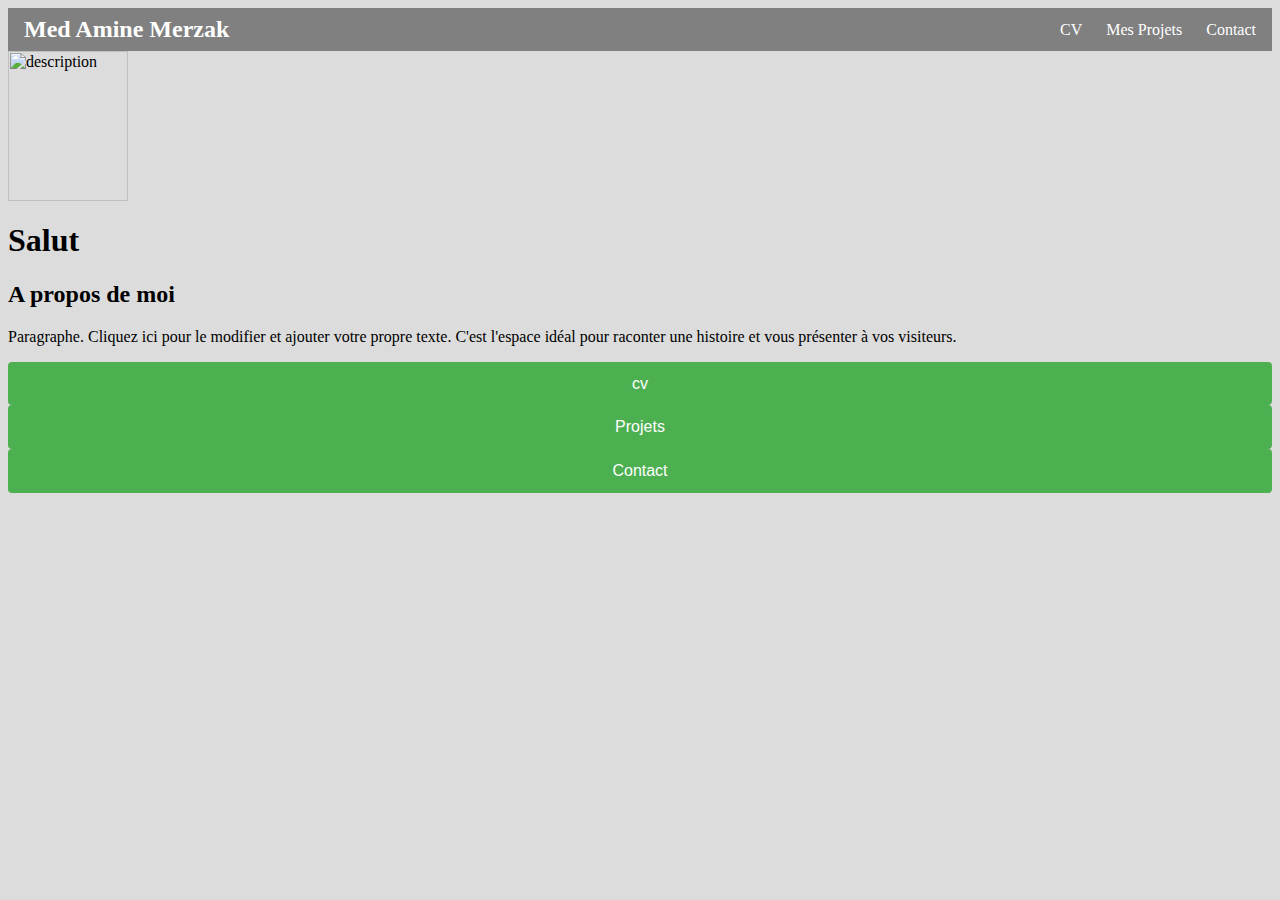
==== index.html @ 4a918dbf "Add files via upload" ====
<html>
    <body>
        <link rel="stylesheet" href="styles.css">
        <nav class="navbar">
            <a href="#" class="logo">Med Amine Merzak</a>
            <ul>
                <li><a href="#home">CV</a></li>
                <li><a href="#about">Mes Projets</a></li>
                <li><a href="#contact">Contact</a></li>
            </ul>
        </nav>
          
        <img src="IMG_7193.jpg" width="120" alt="description" height="150">
        <h1>
            Salut
        </h1>
        <h2>
            A propos de moi
        </h2>
        <p>
            Paragraphe. Cliquez ici pour le modifier et ajouter votre propre texte. 
            C'est l'espace idéal pour raconter une histoire et vous présenter à vos visiteurs.
        </p>
        <button>cv</button>
        <button>Projets</button>
        <button>Contact</button>

    </body>
</html>
---- styles.css ----
body{
    background-color: gainsboro;
}
.navbar{
    display: flex;
            justify-content: space-between;
            align-items: center;
            background-color:grey;
            padding: 0.5rem 1rem;
}

.navbar .logo {
    color: white;
    text-decoration: none;
    font-size: 1.5rem;
    font-weight: bold;
}

.navbar ul {
    list-style: none;
    display: flex;
    margin: 0;
    padding: 0;
}

.navbar ul li {
    margin-left: 1.5rem;
}

.navbar ul li a {
    text-decoration: none;
    color: white;
    font-size: 1rem;
    transition: color 0.3s ease;
}
.headerr h1{
    background-color: #4CAF50;
    color: white;
    padding: 0,5px 1px;
    text-align: center;

}
.form-group label {
    display: block;
    margin-bottom: 0.5px;
    font-weight: bold;
}
.form-group input,
.form-group textarea {
    width: 100%;
    padding: 0.8rem;
    border: 1px solid #ccc;
    border-radius: 4px;
    font-size: 1rem;
}
.headerr {
    max-width: 600px;
            margin: 1rem auto;
            padding: 2rem;
            background-color: #f9f9f9;
            border: 1px solid #ddd;
            border-radius: 8px;
            box-shadow: 0 2px 4px rgba(0, 0, 0, 0.1);
}
button {
    display: block;
    width: 100%;
    padding: 0.8rem;
    background-color: #4CAF50;
    color: white;
    border: none;
    border-radius: 4px;
    font-size: 1rem;
    cursor: pointer;
}
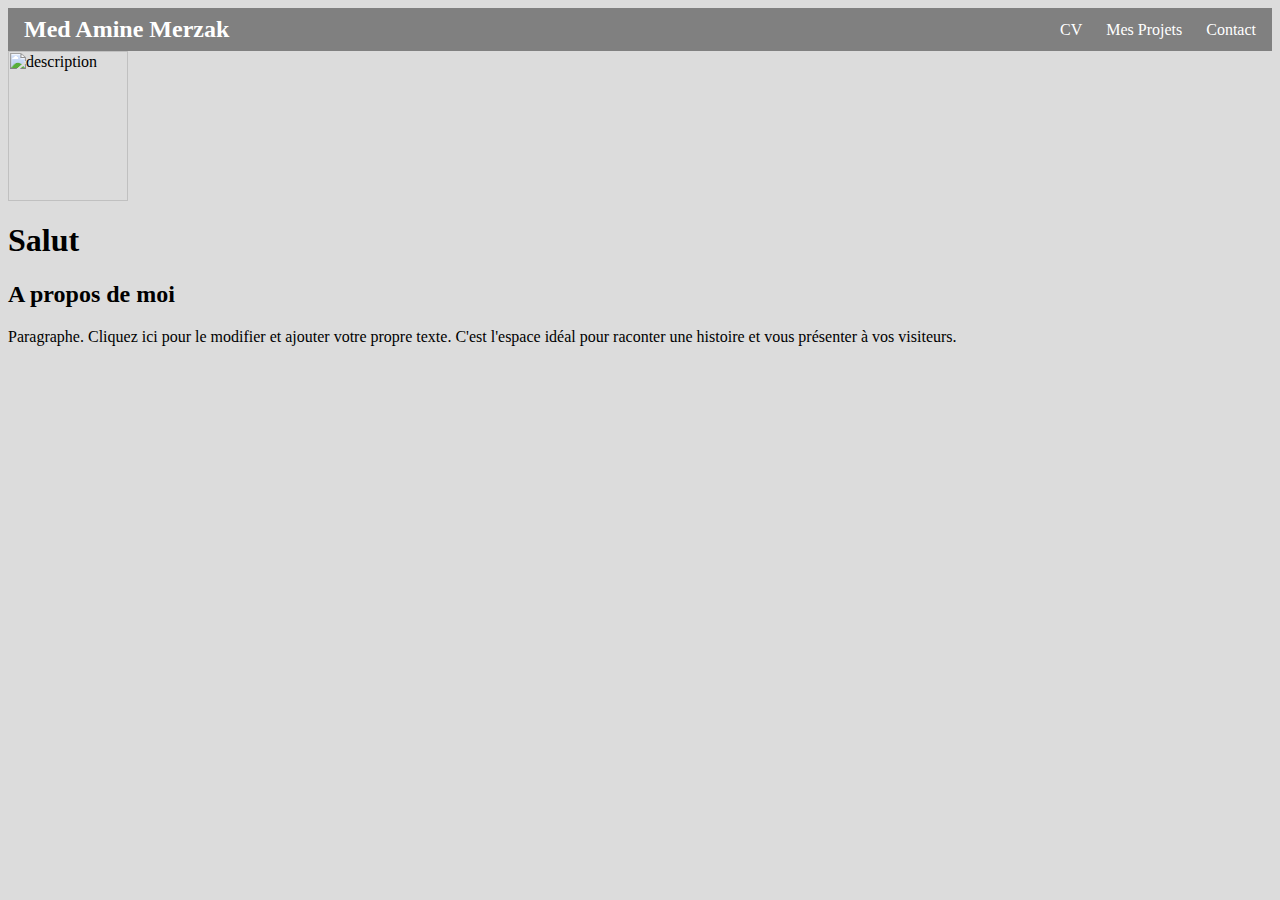
==== commit ed475237: "Update index.html" ====
--- a/index.html
+++ b/index.html
@@ -21,9 +21,7 @@
             Paragraphe. Cliquez ici pour le modifier et ajouter votre propre texte. 
             C'est l'espace idéal pour raconter une histoire et vous présenter à vos visiteurs.
         </p>
-        <button>cv</button>
-        <button>Projets</button>
-        <button>Contact</button>
+        
 
     </body>
-</html>+</html>
